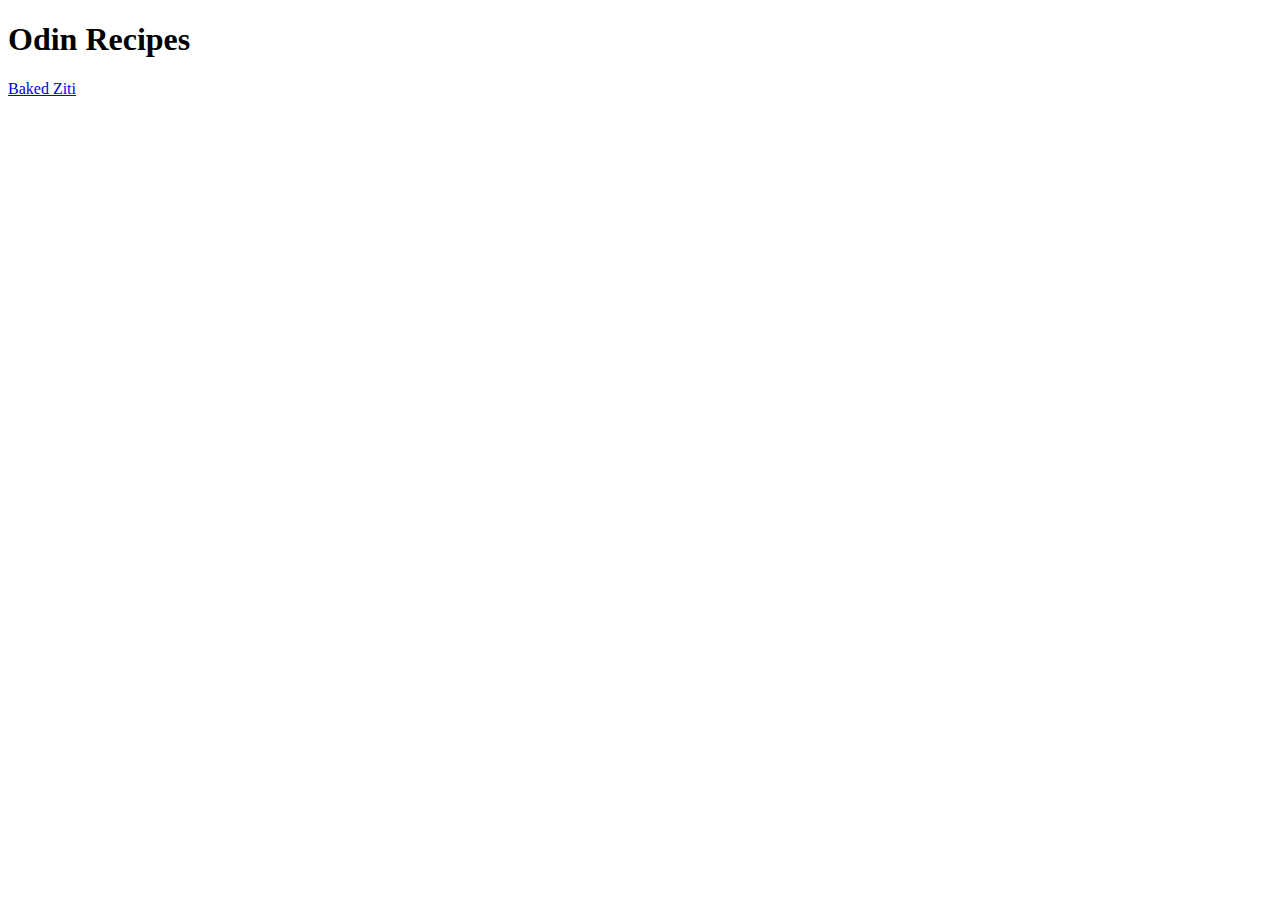
==== index.html @ 9a0de9d8 "index.html" ====
<!DOCTYPE html>
<html lang="en">
<head>
    <meta charset="UTF-8">
    <title>Recipe Page</title>
</head>
<body>
    <h1>Odin Recipes</h1>
    <a href="recipes/lasanga.html">Baked Ziti</a>
</body>
</html>
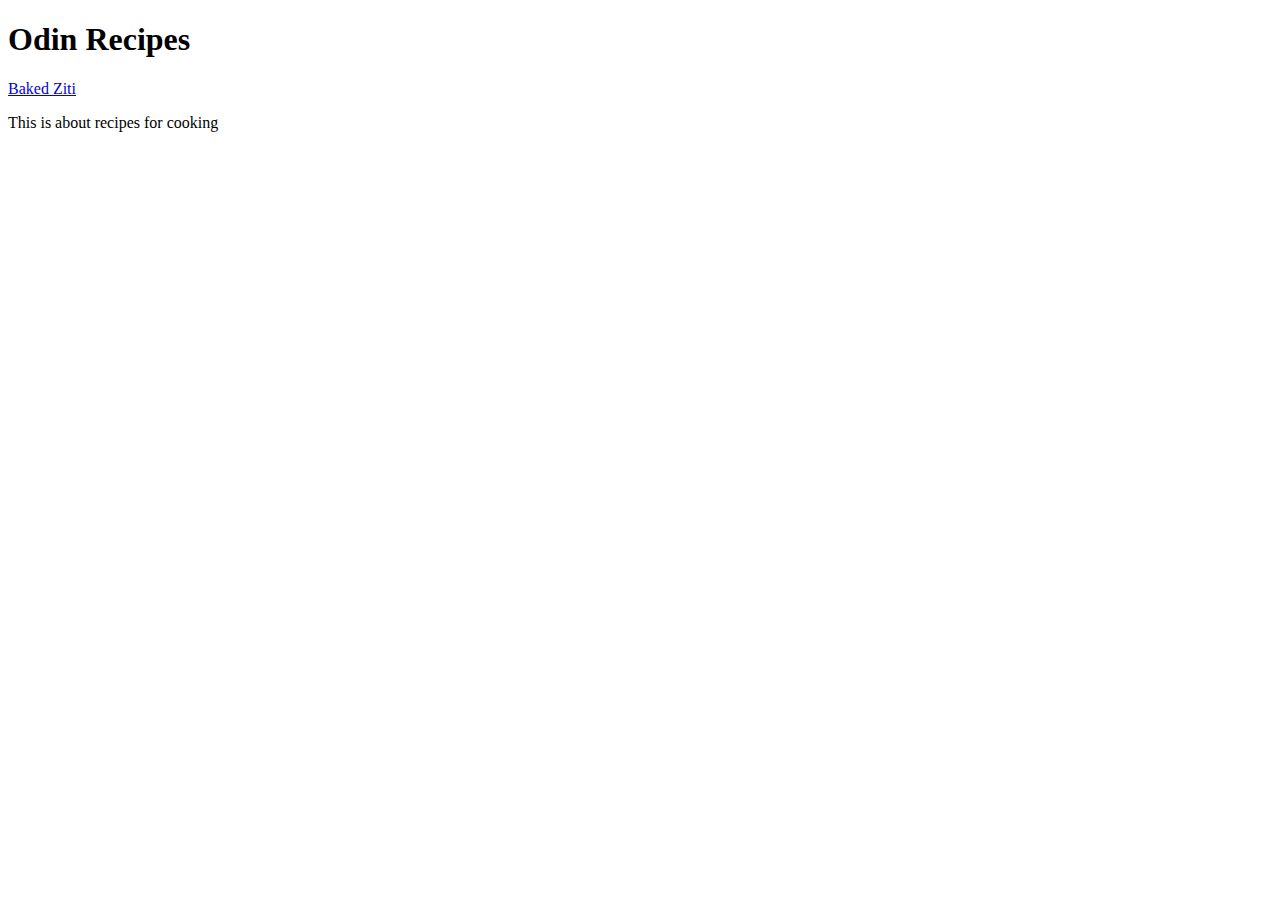
==== commit bfd6016b: "images" ====
--- a/index.html
+++ b/index.html
@@ -5,7 +5,9 @@
     <title>Recipe Page</title>
 </head>
 <body>
-    <h1>Odin Recipes</h1>
+    <div><h1>Odin Recipes</h1></div>
     <a href="recipes/lasanga.html">Baked Ziti</a>
+    <p>This is about recipes for cooking
+    </p>
 </body>
 </html>